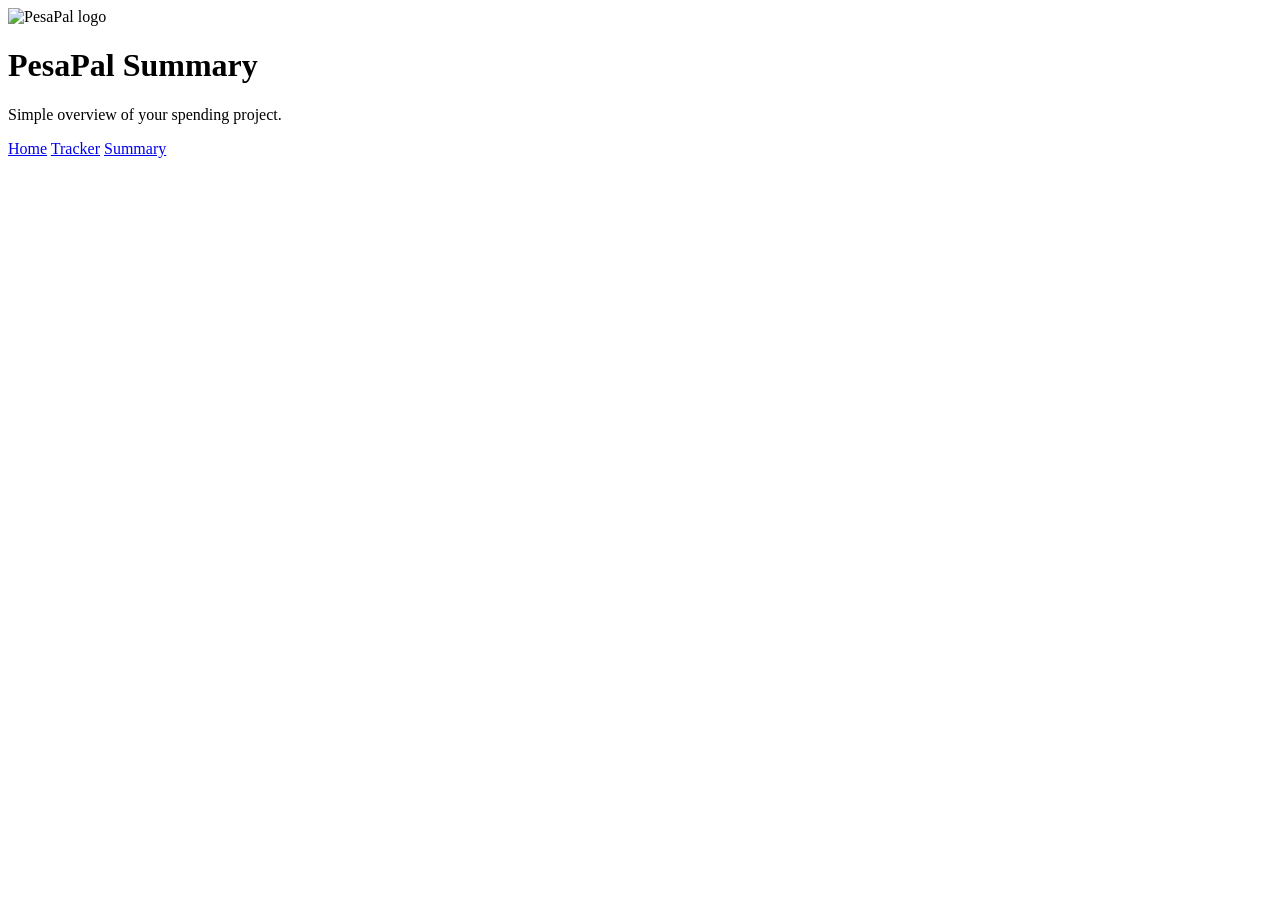
==== summary.html @ 2c2295a3 "added header to summary.html" ====
<!DOCTYPE html>
<html lang="en">
<head>
  <meta charset="UTF-8" />
  <meta name="viewport" content="width=device-width, initial-scale=1.0">
  <title>PesaPal Summary</title>
  <link rel="stylesheet" href="style.css">
</head>
<body>
  <div class="page-shell">
    <header class="site-header">
      <div class="brand">
        <img class="brand-logo" src="logo-transparent.png" alt="PesaPal logo">
        <div>
          <h1>PesaPal Summary</h1>
          <p>Simple overview of your spending project.</p>
        </div>
      </div>
      <nav class="site-nav">
        <a href="index.html">Home</a>
        <a href="tracker.html">Tracker</a>
        <a class="active" href="summary.html">Summary</a>
      </nav>
    </header>
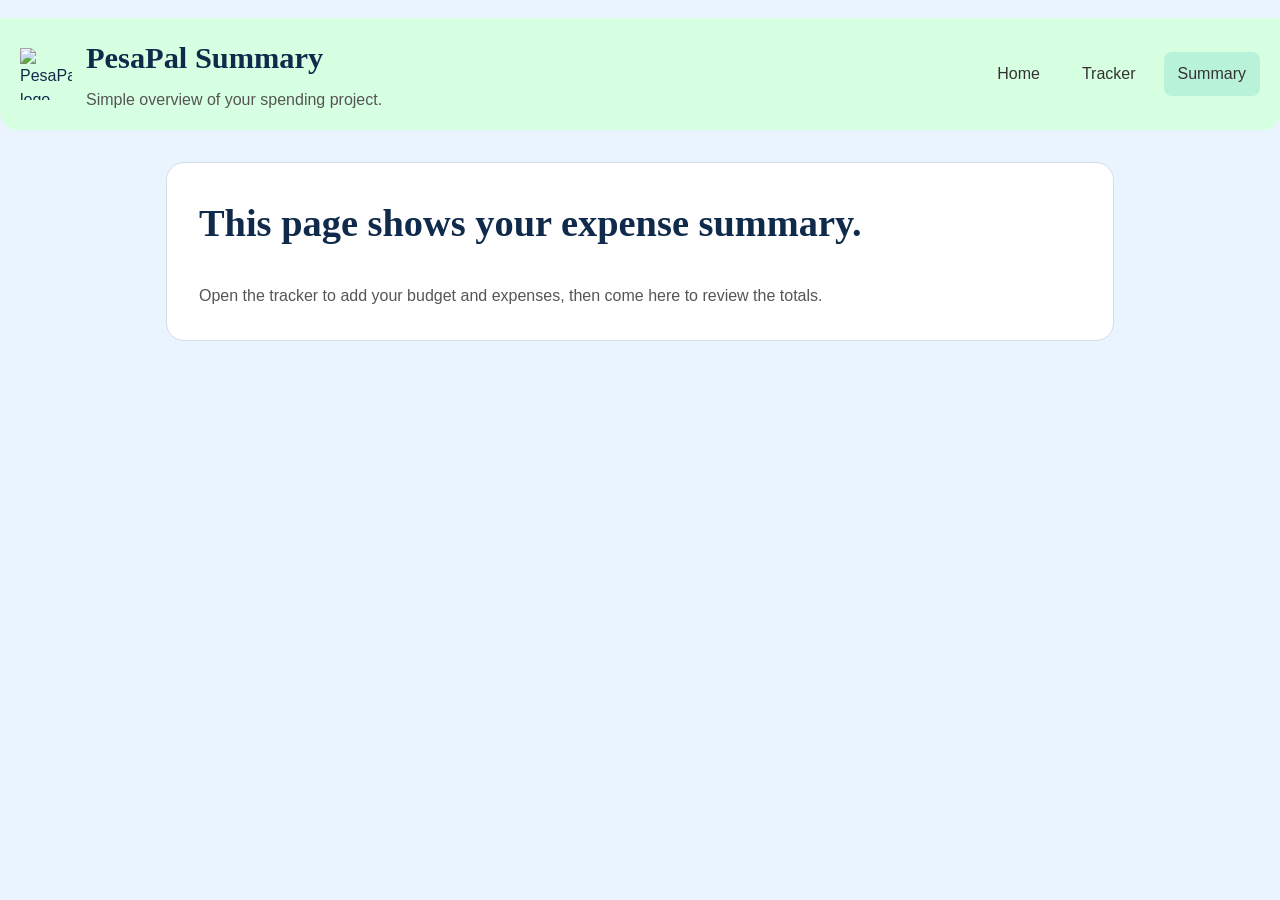
==== commit 1f53260d: "finished" ====
--- a/summary.html
+++ b/summary.html
@@ -22,3 +22,11 @@
         <a class="active" href="summary.html">Summary</a>
       </nav>
     </header>
+
+    <main class="hero simple-summary">
+      <h2>This page shows your expense summary.</h2>
+      <p>Open the tracker to add your budget and expenses, then come here to review the totals.</p>
+    </main>
+  </div>
+</body>
+</html>
--- a/style.css
+++ b/style.css
@@ -0,0 +1,401 @@
+* {
+  box-sizing: border-box;
+}
+
+html,
+body {
+  margin: 0;
+  min-height: 100%;
+  font-family: Arial, sans-serif;
+  background: #eaf4ff;
+  color: #0f2a4b;
+}
+
+body {
+  line-height: 1.5;
+}
+
+h1,
+h2,
+h3,
+h4,
+h5,
+h6 {
+  font-family: "Times New Roman", Times, serif;
+}
+
+p {
+  font-family: Verdana, Geneva, Tahoma, sans-serif;
+}
+
+.page-shell {
+  max-width: 980px;
+  width: min(100%, 980px);
+  margin: 0 auto;
+  padding: 18px 16px;
+}
+
+.site-header {
+  display: flex;
+  justify-content: space-between;
+  align-items: center;
+  gap: 16px;
+  flex-wrap: wrap;
+  margin-bottom: 32px;
+  background: #d7ffe1;
+  padding: 18px 20px;
+  border-radius: 0 0 18px 18px;
+  width: 100vw;
+  margin-left: calc(50% - 50vw);
+  margin-right: calc(50% - 50vw);
+}
+
+img,
+button,
+input,
+select,
+table {
+  max-width: 100%;
+}
+
+input,
+select,
+button {
+  min-width: 0;
+}
+
+.expense-list {
+  overflow-x: auto;
+  margin-top: 16px;
+}
+
+.brand {
+  display: flex;
+  align-items: center;
+  gap: 14px;
+}
+
+.brand-logo {
+  width: 52px;
+  height: 52px;
+  object-fit: contain;
+}
+
+.brand h1 {
+  margin: 0 0 6px;
+  font-size: 1.9rem;
+}
+
+.brand p {
+  margin: 0;
+  color: #555;
+}
+
+.site-nav {
+  display: flex;
+  gap: 14px;
+  flex-wrap: wrap;
+}
+
+.site-nav a {
+  text-decoration: none;
+  color: #333;
+  padding: 10px 14px;
+  border-radius: 8px;
+}
+
+.site-nav a.active,
+.site-nav a:hover {
+  background: #b8f2d8;
+}
+
+.hero {
+  padding: 32px;
+  background: #ffffff;
+  border-radius: 18px;
+  border: 1px solid #c8e1ff;
+}
+
+.hero h2 {
+  margin-top: 0;
+  font-size: 2.4rem;
+}
+
+.hero p {
+  margin: 16px 0 0;
+  color: #555;
+  max-width: 720px;
+}
+
+.hero-actions {
+  margin-top: 24px;
+  display: flex;
+  gap: 14px;
+  flex-wrap: wrap;
+}
+
+.button {
+  display: inline-block;
+  text-decoration: none;
+  color: #111;
+  padding: 12px 20px;
+  border-radius: 10px;
+  font-weight: 700;
+}
+
+.button.primary {
+  background: #5b7fff;
+  color: #fff;
+}
+
+.button.secondary {
+  background: #d7ffe1;
+  color: #165b3c;
+}
+
+.features {
+  display: grid;
+  grid-template-columns: repeat(auto-fit, minmax(220px, 1fr));
+  gap: 16px;
+  margin-top: 32px;
+}
+
+.features article {
+  background: #f7fcff;
+  border: 1px solid #c8e1ff;
+  border-radius: 18px;
+  padding: 20px;
+}
+
+.features h3 {
+  margin-top: 0;
+}
+
+.tracker-simple {
+  display: grid;
+  grid-template-columns: repeat(auto-fit, minmax(280px, 1fr));
+  gap: 20px;
+}
+
+.card {
+  background: #fff;
+  border: 1px solid #d6dce8;
+  border-radius: 18px;
+  padding: 22px;
+}
+
+.card h2 {
+  margin-top: 0;
+}
+
+.simple-form {
+  display: grid;
+  gap: 14px;
+  margin-top: 16px;
+}
+
+.simple-form label {
+  font-size: 0.95rem;
+  color: #333;
+}
+
+.simple-form input,
+.simple-form select {
+  width: 100%;
+  padding: 12px 14px;
+  border-radius: 12px;
+  border: 1px solid #b8d9ff;
+  font-size: 1rem;
+}
+
+.totals {
+  display: grid;
+  gap: 14px;
+  margin-top: 18px;
+}
+
+.totals div {
+  display: flex;
+  justify-content: space-between;
+  padding: 14px 16px;
+  border-radius: 12px;
+  background: #e7f2ff;
+}
+
+.totals span {
+  color: #555;
+}
+
+.totals strong {
+  color: #111;
+}
+
+.alert {
+  margin-top: 18px;
+  padding: 14px 16px;
+  border-radius: 14px;
+}
+
+.alert.info {
+  background: #dbe9ff;
+  color: #13306e;
+}
+
+.alert.warning {
+  background: #ffe5d2;
+  color: #c24f17;
+}
+
+.alert.error {
+  background: #ffdcc8;
+  color: #a23600;
+}
+
+.breakdown-list {
+  list-style: none;
+  padding: 0;
+  margin: 0;
+}
+
+.breakdown-list li {
+  margin-bottom: 12px;
+}
+
+.breakdown-row {
+  display: flex;
+  justify-content: space-between;
+  gap: 8px;
+  margin-bottom: 6px;
+}
+
+.progress-bar {
+  width: 100%;
+  height: 10px;
+  border-radius: 999px;
+  background: #f0fff0;
+}
+
+.progress-fill {
+  height: 100%;
+  border-radius: 999px;
+  background: #8eea9f;
+}
+
+.expense-list {
+  overflow-x: auto;
+  margin-top: 16px;
+}
+
+.expense-list table {
+  width: 100%;
+  border-collapse: collapse;
+}
+
+.expense-list th,
+.expense-list td {
+  text-align: left;
+  padding: 12px 10px;
+  border-bottom: 1px solid #e4e8f0;
+}
+
+.expense-list th {
+  color: #555;
+}
+
+.remove-button {
+  border: none;
+  background: #ffb48a;
+  color: #8a2e0f;
+  padding: 8px 12px;
+  border-radius: 10px;
+  cursor: pointer;
+}
+
+.empty-row {
+  text-align: center;
+  color: #777;
+  padding: 24px 0;
+}
+
+.simple-summary {
+  padding: 32px;
+  background: #fff;
+  border: 1px solid #d6dce8;
+  border-radius: 18px;
+}
+
+@media (max-width: 900px) {
+  .page-shell {
+    padding: 16px 14px;
+  }
+
+  .hero {
+    padding: 24px;
+  }
+
+  .site-header {
+    justify-content: center;
+    text-align: center;
+  }
+
+  .site-nav {
+    justify-content: center;
+  }
+
+  .hero h2 {
+    font-size: clamp(2rem, 6vw, 2.4rem);
+  }
+}
+
+@media (max-width: 700px) {
+  .site-header,
+  .tracker-simple,
+  .features {
+    display: block;
+  }
+
+  .site-header {
+    padding: 18px 16px;
+  }
+
+  .site-nav {
+    justify-content: flex-start;
+  }
+
+  .hero-actions {
+    flex-direction: column;
+    align-items: stretch;
+  }
+
+  .hero-actions .button {
+    width: 100%;
+  }
+
+  .tracker-simple {
+    grid-template-columns: 1fr;
+  }
+}
+
+@media (max-width: 520px) {
+  .site-header {
+    align-items: flex-start;
+  }
+
+  .site-nav {
+    gap: 8px;
+  }
+
+  .hero,
+  .card,
+  .simple-summary,
+  .features article {
+    padding: 18px;
+  }
+
+  .hero p,
+  .brand p,
+  .features article p,
+  .simple-form label {
+    font-size: 0.95rem;
+  }
+}
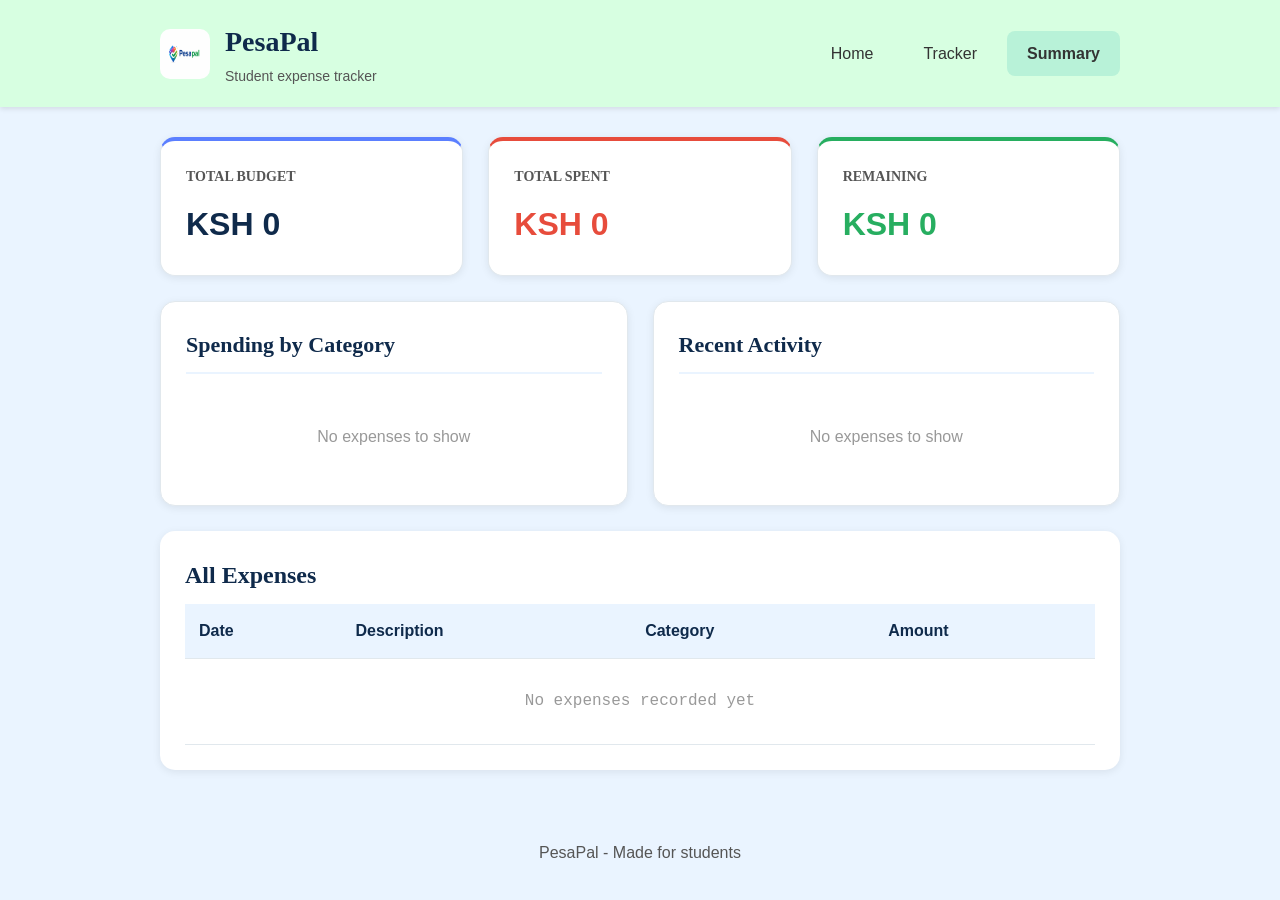
==== commit b930a678: "changed files" ====
--- a/summary.html
+++ b/summary.html
@@ -1,32 +1,97 @@
 <!DOCTYPE html>
 <html lang="en">
 <head>
-  <meta charset="UTF-8" />
-  <meta name="viewport" content="width=device-width, initial-scale=1.0">
-  <title>PesaPal Summary</title>
-  <link rel="stylesheet" href="style.css">
+    <meta charset="UTF-8">
+    <meta name="viewport" content="width=device-width, initial-scale=1.0">
+    <title>Summary - PesaPal</title>
+    <link rel="stylesheet" href="style.css">
 </head>
 <body>
-  <div class="page-shell">
-    <header class="site-header">
-      <div class="brand">
-        <img class="brand-logo" src="logo-transparent.png" alt="PesaPal logo">
-        <div>
-          <h1>PesaPal Summary</h1>
-          <p>Simple overview of your spending project.</p>
+
+    <header class="header">
+        <div class="container header-content">
+            <div class="logo">
+                <img src="logo.png" alt="PesaPal Logo">
+                <div class="logo-text">
+                    <h1>PesaPal</h1>
+                    <p>Student expense tracker</p>
+                </div>
+            </div>
+            <nav class="nav">
+                <a href="index.html">Home</a>
+                <a href="tracker.html">Tracker</a>
+                <a href="summary.html" class="active">Summary</a>
+            </nav>
         </div>
-      </div>
-      <nav class="site-nav">
-        <a href="index.html">Home</a>
-        <a href="tracker.html">Tracker</a>
-        <a class="active" href="summary.html">Summary</a>
-      </nav>
     </header>
 
-    <main class="hero simple-summary">
-      <h2>This page shows your expense summary.</h2>
-      <p>Open the tracker to add your budget and expenses, then come here to review the totals.</p>
+    <main class="container">
+        
+        <!-- Top Stats Cards -->
+        <div class="tracker-grid">
+            <article class="card" style="border-top: 4px solid #5b7fff;">
+                <h3 style="color: #555; font-size: 14px; margin-bottom: 10px;">TOTAL BUDGET</h3>
+                <p style="font-size: 32px; font-weight: bold; color: #0f2a4b;" id="summaryBudget">KSH 0</p>
+            </article>
+            
+            <article class="card" style="border-top: 4px solid #e74c3c;">
+                <h3 style="color: #555; font-size: 14px; margin-bottom: 10px;">TOTAL SPENT</h3>
+                <p style="font-size: 32px; font-weight: bold; color: #e74c3c;" id="summarySpent">KSH 0</p>
+            </article>
+            
+            <article class="card" style="border-top: 4px solid #27ae60;">
+                <h3 style="color: #555; font-size: 14px; margin-bottom: 10px;">REMAINING</h3>
+                <p style="font-size: 32px; font-weight: bold; color: #27ae60;" id="summaryLeft">KSH 0</p>
+            </article>
+        </div>
+
+        <!-- Charts Section -->
+        <div class="tracker-grid">
+            
+            <!-- Category Breakdown -->
+            <article class="card">
+                <h2>Spending by Category</h2>
+                <div id="categoryChart">
+                    <p class="empty-message">No expenses to show</p>
+                </div>
+            </article>
+
+            <!-- Daily Spending -->
+            <article class="card">
+                <h2>Recent Activity</h2>
+                <div id="dailyChart">
+                    <p class="empty-message">No expenses to show</p>
+                </div>
+            </article>
+
+        </div>
+
+        <!-- Expense History Table -->
+        <section class="table-container" style="margin-top: 25px;">
+            <h2>All Expenses</h2>
+            <table>
+                <thead>
+                    <tr>
+                        <th>Date</th>
+                        <th>Description</th>
+                        <th>Category</th>
+                        <th>Amount</th>
+                    </tr>
+                </thead>
+                <tbody id="allExpensesTable">
+                    <tr>
+                        <td colspan="4" class="empty-message">No expenses recorded yet</td>
+                    </tr>
+                </tbody>
+            </table>
+        </section>
+
     </main>
-  </div>
+
+    <footer class="footer">
+        <p>PesaPal - Made for students</p>
+    </footer>
+
+    <script src="summary.js"></script>
 </body>
 </html>
--- a/style.css
+++ b/style.css
@@ -1,401 +1,405 @@
+/* I watched some YouTube tutorials and learned about CSS variables */
+:root {
+    --main-blue: #5b7fff;
+    --light-blue: #eaf4ff;
+    --dark-blue: #0f2a4b;
+    --mint: #d7ffe1;
+    --mint-dark: #b8f2d8;
+    --white: #ffffff;
+    --gray: #555555;
+    --warning: #ffe5d2;
+    --danger: #ffdcc8;
+}
+
 * {
-  box-sizing: border-box;
-}
-
-html,
+    margin: 0;
+    padding: 0;
+    box-sizing: border-box;
+}
+
 body {
-  margin: 0;
-  min-height: 100%;
-  font-family: Arial, sans-serif;
-  background: #eaf4ff;
-  color: #0f2a4b;
-}
-
-body {
-  line-height: 1.5;
-}
-
-h1,
-h2,
-h3,
-h4,
-h5,
-h6 {
-  font-family: "Times New Roman", Times, serif;
-}
-
-p {
-  font-family: Verdana, Geneva, Tahoma, sans-serif;
-}
-
-.page-shell {
-  max-width: 980px;
-  width: min(100%, 980px);
-  margin: 0 auto;
-  padding: 18px 16px;
-}
-
-.site-header {
-  display: flex;
-  justify-content: space-between;
-  align-items: center;
-  gap: 16px;
-  flex-wrap: wrap;
-  margin-bottom: 32px;
-  background: #d7ffe1;
-  padding: 18px 20px;
-  border-radius: 0 0 18px 18px;
-  width: 100vw;
-  margin-left: calc(50% - 50vw);
-  margin-right: calc(50% - 50vw);
-}
-
-img,
-button,
-input,
-select,
+    font-family: 'Segoe UI', Tahoma, Geneva, Verdana, sans-serif;
+    background: var(--light-blue);
+    color: var(--dark-blue);
+    line-height: 1.6;
+}
+
+/* I learned this trick for full-width colored sections */
+.header {
+    background: var(--mint);
+    padding: 20px 0;
+    margin-bottom: 30px;
+    /* This makes it stretch full width even inside a container */
+    box-shadow: 0 2px 5px rgba(0,0,0,0.1);
+}
+
+/* Container to center content */
+.container {
+    max-width: 1000px;
+    margin: 0 auto;
+    padding: 0 20px;
+}
+
+.header-content {
+    display: flex;
+    justify-content: space-between;
+    align-items: center;
+    flex-wrap: wrap;
+    gap: 20px;
+}
+
+/* Logo area using flexbox - I learned this from a tutorial */
+.logo {
+    display: flex;
+    align-items: center;
+    gap: 15px;
+}
+
+.logo img {
+    width: 50px;
+    height: 50px;
+    border-radius: 10px;
+}
+
+.logo-text h1 {
+    font-size: 28px;
+    color: var(--dark-blue);
+}
+
+.logo-text p {
+    font-size: 14px;
+    color: var(--gray);
+}
+
+/* Navigation */
+.nav {
+    display: flex;
+    gap: 10px;
+}
+
+.nav a {
+    text-decoration: none;
+    color: #333;
+    padding: 10px 20px;
+    border-radius: 8px;
+    transition: all 0.3s ease;
+    font-weight: 500;
+}
+
+.nav a:hover {
+    background: var(--mint-dark);
+    transform: translateY(-2px);
+}
+
+.nav a.active {
+    background: var(--mint-dark);
+    font-weight: bold;
+}
+
+/* Hero section - I wanted it to look card-like */
+.hero {
+    background: var(--white);
+    padding: 40px;
+    border-radius: 20px;
+    box-shadow: 0 4px 6px rgba(0,0,0,0.07);
+    margin-bottom: 30px;
+    border: 1px solid #c8e1ff;
+}
+
+.hero h2 {
+    font-size: 36px;
+    margin-bottom: 15px;
+    color: var(--dark-blue);
+}
+
+.hero p {
+    font-size: 18px;
+    color: var(--gray);
+    max-width: 600px;
+}
+
+.hero-buttons {
+    margin-top: 25px;
+    display: flex;
+    gap: 15px;
+    flex-wrap: wrap;
+}
+
+/* Button styling with hover effects */
+.btn {
+    display: inline-block;
+    padding: 14px 28px;
+    border-radius: 12px;
+    text-decoration: none;
+    font-weight: 600;
+    font-size: 16px;
+    border: none;
+    cursor: pointer;
+    transition: all 0.3s ease;
+}
+
+.btn:hover {
+    transform: translateY(-3px);
+    box-shadow: 0 5px 15px rgba(0,0,0,0.2);
+}
+
+.btn-primary {
+    background: var(--main-blue);
+    color: white;
+}
+
+.btn-primary:hover {
+    background: #4a6de5;
+}
+
+.btn-secondary {
+    background: var(--mint);
+    color: #165b3c;
+}
+
+.btn-secondary:hover {
+    background: var(--mint-dark);
+}
+
+/* Features grid - I learned CSS grid recently */
+.features {
+    display: grid;
+    grid-template-columns: repeat(auto-fit, minmax(250px, 1fr));
+    gap: 20px;
+    margin-bottom: 30px;
+}
+
+.feature-card {
+    background: var(--white);
+    padding: 25px;
+    border-radius: 15px;
+    border: 1px solid #c8e1ff;
+    transition: transform 0.3s ease;
+}
+
+.feature-card:hover {
+    transform: translateY(-5px);
+    box-shadow: 0 10px 25px rgba(0,0,0,0.1);
+}
+
+.feature-card h3 {
+    color: var(--dark-blue);
+    margin-bottom: 10px;
+    font-size: 20px;
+}
+
+.feature-card p {
+    color: var(--gray);
+    line-height: 1.6;
+}
+
+/* Tracker page layout */
+.tracker-grid {
+    display: grid;
+    grid-template-columns: repeat(auto-fit, minmax(300px, 1fr));
+    gap: 25px;
+    margin-bottom: 25px;
+}
+
+.card {
+    background: var(--white);
+    border-radius: 15px;
+    padding: 25px;
+    box-shadow: 0 2px 8px rgba(0,0,0,0.08);
+    border: 1px solid #e1e8ed;
+}
+
+.card h2 {
+    font-size: 22px;
+    margin-bottom: 20px;
+    padding-bottom: 10px;
+    border-bottom: 2px solid var(--light-blue);
+    color: var(--dark-blue);
+}
+
+/* Form styling */
+.form-group {
+    margin-bottom: 18px;
+}
+
+.form-group label {
+    display: block;
+    margin-bottom: 6px;
+    font-weight: 500;
+    color: #444;
+}
+
+.form-group input,
+.form-group select {
+    width: 100%;
+    padding: 12px 15px;
+    border: 2px solid #e1e8ed;
+    border-radius: 10px;
+    font-size: 15px;
+    transition: border-color 0.3s;
+}
+
+.form-group input:focus,
+.form-group select:focus {
+    outline: none;
+    border-color: var(--main-blue);
+}
+
+/* Summary stats */
+.stat-row {
+    display: flex;
+    justify-content: space-between;
+    align-items: center;
+    padding: 15px;
+    background: var(--light-blue);
+    border-radius: 10px;
+    margin-bottom: 12px;
+}
+
+.stat-row span {
+    color: var(--gray);
+}
+
+.stat-row strong {
+    font-size: 18px;
+    color: var(--dark-blue);
+}
+
+/* Alert messages */
+.alert {
+    padding: 15px;
+    border-radius: 10px;
+    margin-top: 15px;
+    font-weight: 500;
+}
+
+.alert-info {
+    background: #dbe9ff;
+    color: #13306e;
+    border-left: 4px solid #5b7fff;
+}
+
+.alert-warning {
+    background: var(--warning);
+    color: #c24f17;
+    border-left: 4px solid #e67e22;
+}
+
+.alert-error {
+    background: var(--danger);
+    color: #a23600;
+    border-left: 4px solid #e74c3c;
+}
+
+/* Table styling */
+.table-container {
+    background: var(--white);
+    border-radius: 15px;
+    padding: 25px;
+    box-shadow: 0 2px 8px rgba(0,0,0,0.08);
+    overflow-x: auto;
+}
+
 table {
-  max-width: 100%;
-}
-
-input,
-select,
-button {
-  min-width: 0;
-}
-
-.expense-list {
-  overflow-x: auto;
-  margin-top: 16px;
-}
-
-.brand {
-  display: flex;
-  align-items: center;
-  gap: 14px;
-}
-
-.brand-logo {
-  width: 52px;
-  height: 52px;
-  object-fit: contain;
-}
-
-.brand h1 {
-  margin: 0 0 6px;
-  font-size: 1.9rem;
-}
-
-.brand p {
-  margin: 0;
-  color: #555;
-}
-
-.site-nav {
-  display: flex;
-  gap: 14px;
-  flex-wrap: wrap;
-}
-
-.site-nav a {
-  text-decoration: none;
-  color: #333;
-  padding: 10px 14px;
-  border-radius: 8px;
-}
-
-.site-nav a.active,
-.site-nav a:hover {
-  background: #b8f2d8;
-}
-
-.hero {
-  padding: 32px;
-  background: #ffffff;
-  border-radius: 18px;
-  border: 1px solid #c8e1ff;
-}
-
-.hero h2 {
-  margin-top: 0;
-  font-size: 2.4rem;
-}
-
-.hero p {
-  margin: 16px 0 0;
-  color: #555;
-  max-width: 720px;
-}
-
-.hero-actions {
-  margin-top: 24px;
-  display: flex;
-  gap: 14px;
-  flex-wrap: wrap;
-}
-
-.button {
-  display: inline-block;
-  text-decoration: none;
-  color: #111;
-  padding: 12px 20px;
-  border-radius: 10px;
-  font-weight: 700;
-}
-
-.button.primary {
-  background: #5b7fff;
-  color: #fff;
-}
-
-.button.secondary {
-  background: #d7ffe1;
-  color: #165b3c;
-}
-
-.features {
-  display: grid;
-  grid-template-columns: repeat(auto-fit, minmax(220px, 1fr));
-  gap: 16px;
-  margin-top: 32px;
-}
-
-.features article {
-  background: #f7fcff;
-  border: 1px solid #c8e1ff;
-  border-radius: 18px;
-  padding: 20px;
-}
-
-.features h3 {
-  margin-top: 0;
-}
-
-.tracker-simple {
-  display: grid;
-  grid-template-columns: repeat(auto-fit, minmax(280px, 1fr));
-  gap: 20px;
-}
-
-.card {
-  background: #fff;
-  border: 1px solid #d6dce8;
-  border-radius: 18px;
-  padding: 22px;
-}
-
-.card h2 {
-  margin-top: 0;
-}
-
-.simple-form {
-  display: grid;
-  gap: 14px;
-  margin-top: 16px;
-}
-
-.simple-form label {
-  font-size: 0.95rem;
-  color: #333;
-}
-
-.simple-form input,
-.simple-form select {
-  width: 100%;
-  padding: 12px 14px;
-  border-radius: 12px;
-  border: 1px solid #b8d9ff;
-  font-size: 1rem;
-}
-
-.totals {
-  display: grid;
-  gap: 14px;
-  margin-top: 18px;
-}
-
-.totals div {
-  display: flex;
-  justify-content: space-between;
-  padding: 14px 16px;
-  border-radius: 12px;
-  background: #e7f2ff;
-}
-
-.totals span {
-  color: #555;
-}
-
-.totals strong {
-  color: #111;
-}
-
-.alert {
-  margin-top: 18px;
-  padding: 14px 16px;
-  border-radius: 14px;
-}
-
-.alert.info {
-  background: #dbe9ff;
-  color: #13306e;
-}
-
-.alert.warning {
-  background: #ffe5d2;
-  color: #c24f17;
-}
-
-.alert.error {
-  background: #ffdcc8;
-  color: #a23600;
-}
-
-.breakdown-list {
-  list-style: none;
-  padding: 0;
-  margin: 0;
-}
-
-.breakdown-list li {
-  margin-bottom: 12px;
-}
-
-.breakdown-row {
-  display: flex;
-  justify-content: space-between;
-  gap: 8px;
-  margin-bottom: 6px;
-}
-
-.progress-bar {
-  width: 100%;
-  height: 10px;
-  border-radius: 999px;
-  background: #f0fff0;
+    width: 100%;
+    border-collapse: collapse;
+    margin-top: 10px;
+}
+
+thead {
+    background: var(--light-blue);
+}
+
+th, td {
+    padding: 14px;
+    text-align: left;
+    border-bottom: 1px solid #e1e8ed;
+}
+
+th {
+    font-weight: 600;
+    color: var(--dark-blue);
+}
+
+tbody tr:hover {
+    background: #f8fafc;
+}
+
+.empty-message {
+    text-align: center;
+    color: #999;
+    padding: 30px;
+}
+
+/* Progress bar for budget */
+.progress-bg {
+    width: 100%;
+    height: 12px;
+    background: #e1e8ed;
+    border-radius: 10px;
+    overflow: hidden;
+    margin-top: 10px;
 }
 
 .progress-fill {
-  height: 100%;
-  border-radius: 999px;
-  background: #8eea9f;
-}
-
-.expense-list {
-  overflow-x: auto;
-  margin-top: 16px;
-}
-
-.expense-list table {
-  width: 100%;
-  border-collapse: collapse;
-}
-
-.expense-list th,
-.expense-list td {
-  text-align: left;
-  padding: 12px 10px;
-  border-bottom: 1px solid #e4e8f0;
-}
-
-.expense-list th {
-  color: #555;
-}
-
-.remove-button {
-  border: none;
-  background: #ffb48a;
-  color: #8a2e0f;
-  padding: 8px 12px;
-  border-radius: 10px;
-  cursor: pointer;
-}
-
-.empty-row {
-  text-align: center;
-  color: #777;
-  padding: 24px 0;
-}
-
-.simple-summary {
-  padding: 32px;
-  background: #fff;
-  border: 1px solid #d6dce8;
-  border-radius: 18px;
-}
-
-@media (max-width: 900px) {
-  .page-shell {
-    padding: 16px 14px;
-  }
-
-  .hero {
-    padding: 24px;
-  }
-
-  .site-header {
-    justify-content: center;
+    height: 100%;
+    background: linear-gradient(90deg, #8eea9f, #5b7fff);
+    border-radius: 10px;
+    transition: width 0.5s ease;
+}
+
+/* Footer */
+.footer {
     text-align: center;
-  }
-
-  .site-nav {
-    justify-content: center;
-  }
-
-  .hero h2 {
-    font-size: clamp(2rem, 6vw, 2.4rem);
-  }
-}
-
-@media (max-width: 700px) {
-  .site-header,
-  .tracker-simple,
-  .features {
-    display: block;
-  }
-
-  .site-header {
-    padding: 18px 16px;
-  }
-
-  .site-nav {
-    justify-content: flex-start;
-  }
-
-  .hero-actions {
-    flex-direction: column;
-    align-items: stretch;
-  }
-
-  .hero-actions .button {
-    width: 100%;
-  }
-
-  .tracker-simple {
-    grid-template-columns: 1fr;
-  }
-}
-
-@media (max-width: 520px) {
-  .site-header {
-    align-items: flex-start;
-  }
-
-  .site-nav {
-    gap: 8px;
-  }
-
-  .hero,
-  .card,
-  .simple-summary,
-  .features article {
-    padding: 18px;
-  }
-
-  .hero p,
-  .brand p,
-  .features article p,
-  .simple-form label {
-    font-size: 0.95rem;
-  }
-}
+    padding: 30px;
+    color: var(--gray);
+    margin-top: 40px;
+}
+
+/* Mobile responsive - I used a tutorial for this */
+@media (max-width: 768px) {
+    .hero {
+        padding: 25px;
+    }
+    
+    .hero h2 {
+        font-size: 28px;
+    }
+    
+    .header-content {
+        flex-direction: column;
+        text-align: center;
+    }
+    
+    .nav {
+        justify-content: center;
+    }
+    
+    .hero-buttons {
+        flex-direction: column;
+    }
+    
+    .btn {
+        width: 100%;
+        text-align: center;
+    }
+    
+    .tracker-grid {
+        grid-template-columns: 1fr;
+    }
+}
+
+/* 1. HEADINGS */
+h1, h2, h3, h4 {
+    font-family: "Georgia", "Times New Roman", serif;
+}
+
+/* 2. BODY TEXT  */
+body, p, li, span {
+    font-family: "Segoe UI", Tahoma, sans-serif;
+}
+
+/* 3. ACCENT/MONOSPACE */
+input, button, .stat-row strong, table td {
+    font-family: "Courier New", "Consolas", monospace;
+}
